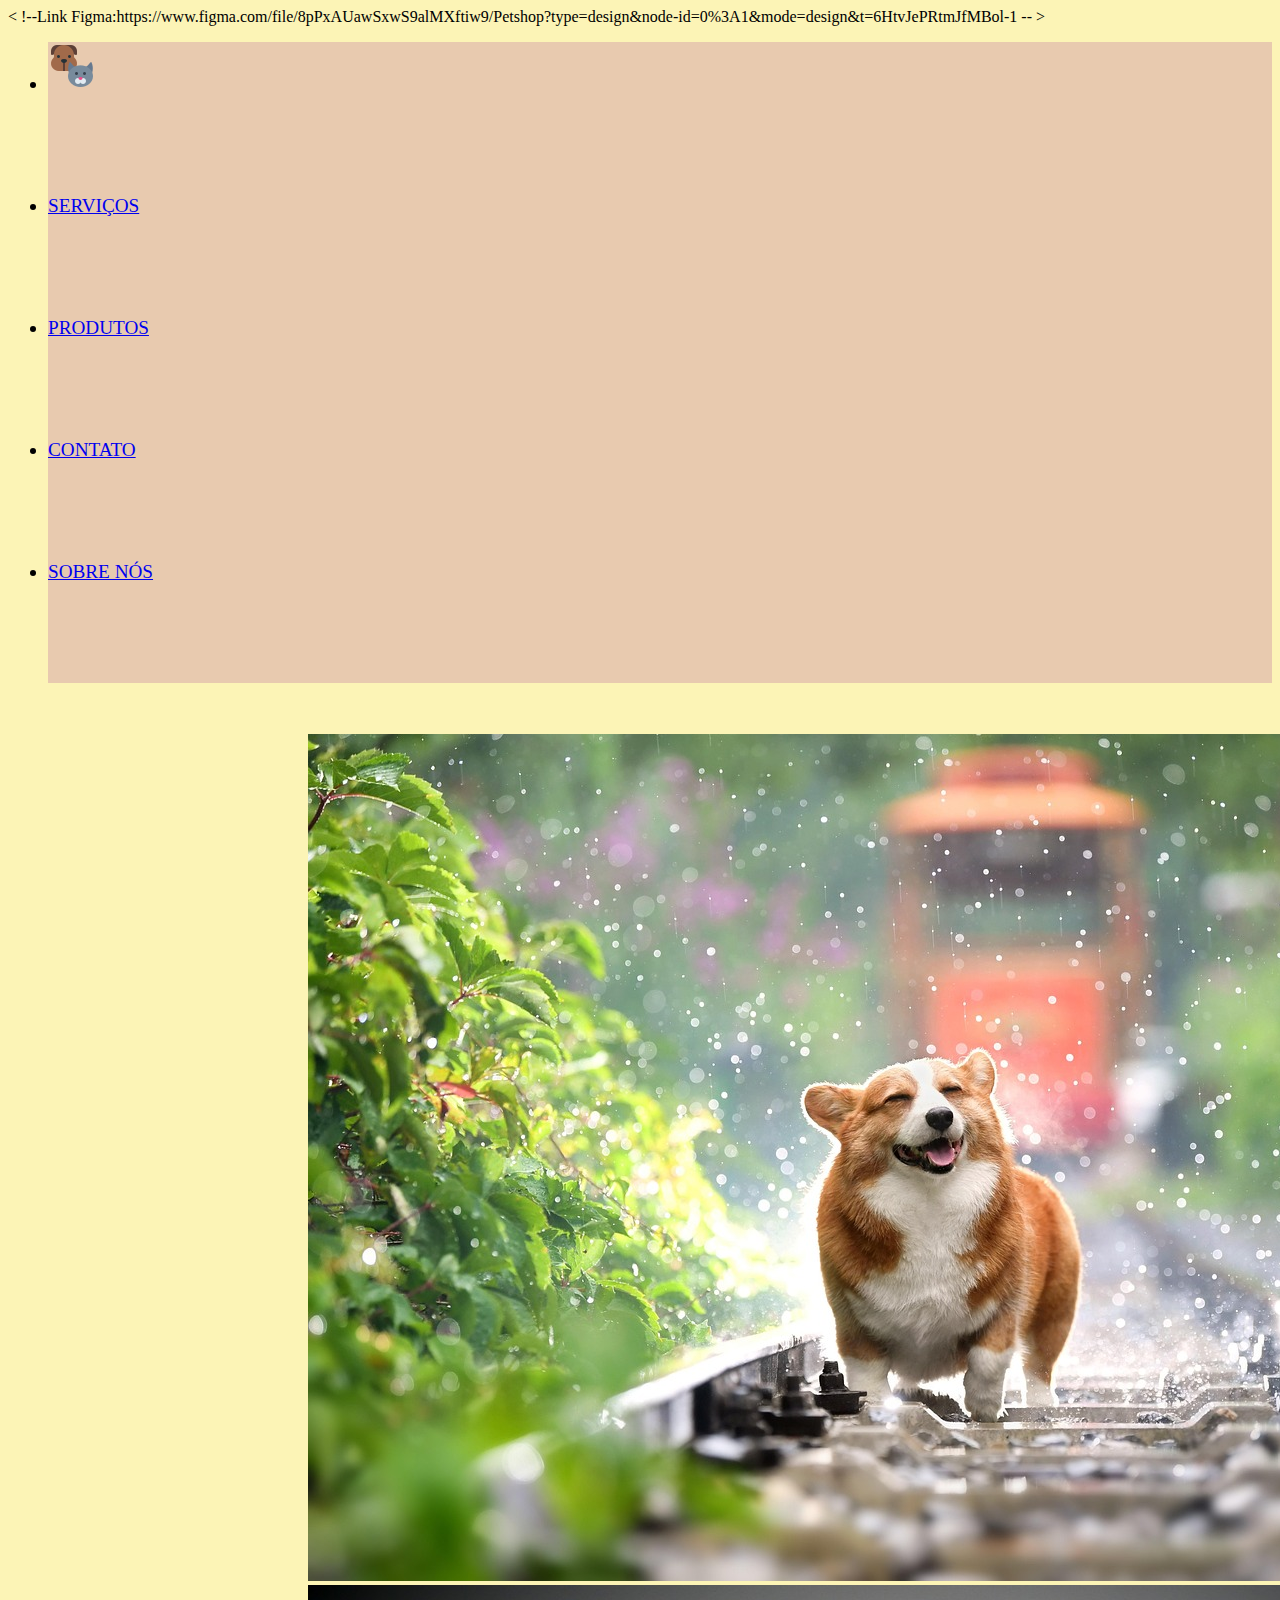
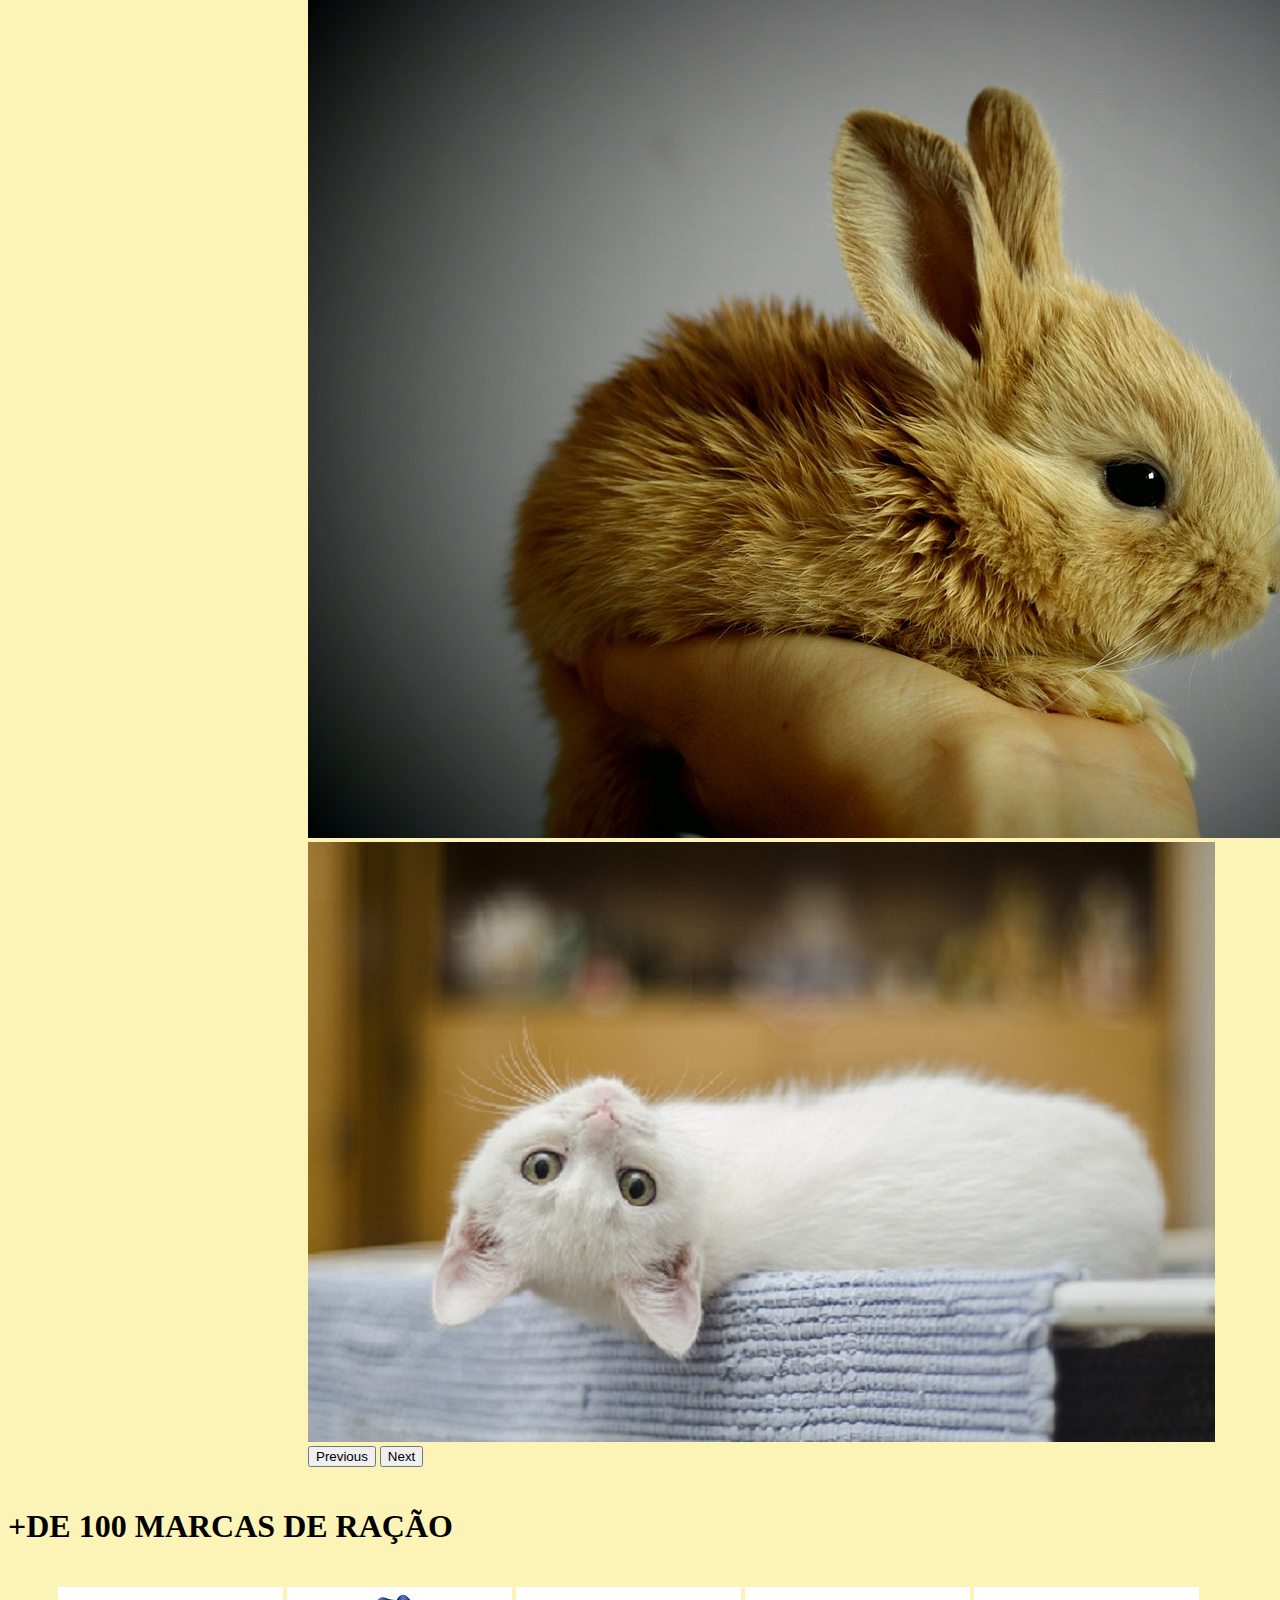
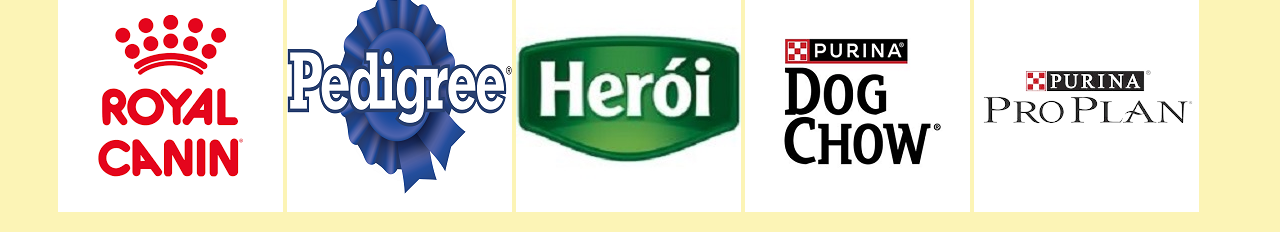
==== index.html @ 3f363bea "Projeto-PetShop" ====
<!DOCTYPE html>
<html lang="pt-br">
<head>
    <meta charset="UTF-8">
    <meta http-equiv="X-UA-Compatible" content="IE=edge">
    <meta name="viewport" content="width=device-width, initial-scale=1.0">
    <link rel="stylesheet" href="https://cdn.jsdelivr.net/npm/bootstrap@4.6.2/dist/css/bootstrap.min.css" integrity="sha384-xOolHFLEh07PJGoPkLv1IbcEPTNtaed2xpHsD9ESMhqIYd0nLMwNLD69Npy4HI+N" crossorigin="anonymous">
    <script src="<scrip src="https://kit.fontawesome.com/a7c1b00531.js" crossorigin="anonymous"></script>
    <link rel="stylesheet" href="css/style.css">
    <title>PetBem-estar </title>
</head>
<body>

  < !--Link Figma:https://www.figma.com/file/8pPxAUawSxwS9alMXftiw9/Petshop?type=design&node-id=0%3A1&mode=design&t=6HtvJePRtmJfMBol-1 -- >
    <header>
        
        <ul class="nav">
            <li class="nav-item"><img src="imagens/icons8-pets-48.png" alt=""></li>
            <li class="nav-item">
              <a class="nav-link active" href="serviços.html">SERVIÇOS</a>
            </li>
            <li class="nav-item">
              <a class="nav-link" href="produtos.html">PRODUTOS</a>
            </li>
            <li class="nav-item">
              <a class="nav-link" href="contato.html">CONTATO</a>
            </li>
            <li class="nav-item">
              <a class="nav-link" href="sobre-nos.html">SOBRE NÓS</a>
            </li>
          </nav>
        </ul>
    </header>
    <main>
        <div id="carouselExampleControls" class="carousel slide" data-ride="carousel">
  <div class="carousel-inner">
    <div class="carousel-item active">
      <img src="imagens/cachorro-trilho.jpg" class="d-block w-100" alt="...">
    </div>
    <div class="carousel-item">
      <img src="imagens/coelho.jpg" class="d-block w-100" alt="...">
    </div>
    <div class="carousel-item">
      <img src="imagens/gato-branco.jpg" class="d-block w-100" alt="...">
    </div>
  </div>
 <button class="carousel-control-prev" type="button" data-target="#carouselExampleControls" data-slide="prev">
    <span class="carousel-control-prev-icon" aria-hidden="true"></span>
    <span class="sr-only">Previous</span>
  </button>
  <button class="carousel-control-next" type="button" data-target="#carouselExampleControls" data-slide="next">
    <span class="carousel-control-next-icon" aria-hidden="true"></span>
    <span class="sr-only">Next</span>
  </button>
</div>
      <h1>+DE 100 MARCAS DE RAÇÃO</h1>

      <figure>
        
        <img src="imagens/Royal-canin.png" alt="">
        <img src="imagens/pedigree.png" alt="">
        <img src="imagens/Heroi.jpg" alt="">
        <img src="imagens/dog-chow.png" alt="">
        <img src="imagens/ProPaln.png"">
      </figure>
    </main>
    <footer>
     
        
      </div>
    </footer>

    <script src="https://cdn.jsdelivr.net/npm/jquery@3.5.1/dist/jquery.slim.min.js" integrity="sha384-DfXdz2htPH0lsSSs5nCTpuj/zy4C+OGpamoFVy38MVBnE+IbbVYUew+OrCXaRkfj" crossorigin="anonymous"></script>
    <script src="https://cdn.jsdelivr.net/npm/bootstrap@4.6.2/dist/js/bootstrap.bundle.min.js" integrity="sha384-Fy6S3B9q64WdZWQUiU+q4/2Lc9npb8tCaSX9FK7E8HnRr0Jz8D6OP9dO5Vg3Q9ct" crossorigin="anonymous"></script>
</body>
</html>
---- css/style.css ----
body{
    background-color: #fcf4b6;
}

.nav-item{
    
    background-color: #e8caaf;
    padding-bottom: 100px;
    flex: auto;
    padding-bottom: 100px;
    flex: auto;
    font-size: larger
}
#carousel-control-prev{
    width: 80rem;
    padding-left: 300px;
}
.carousel{
    width: 80rem;
    padding-left: 300px;
    padding-top: 35px;
    
 
}
footer{
    background-color: #e8caaf;
}
figure{
  
}
h1{
    font-size: 2rem;
    padding-bottom: 20px;
    padding-top: 20px;
}
figure{
    margin-left: 50px;
}
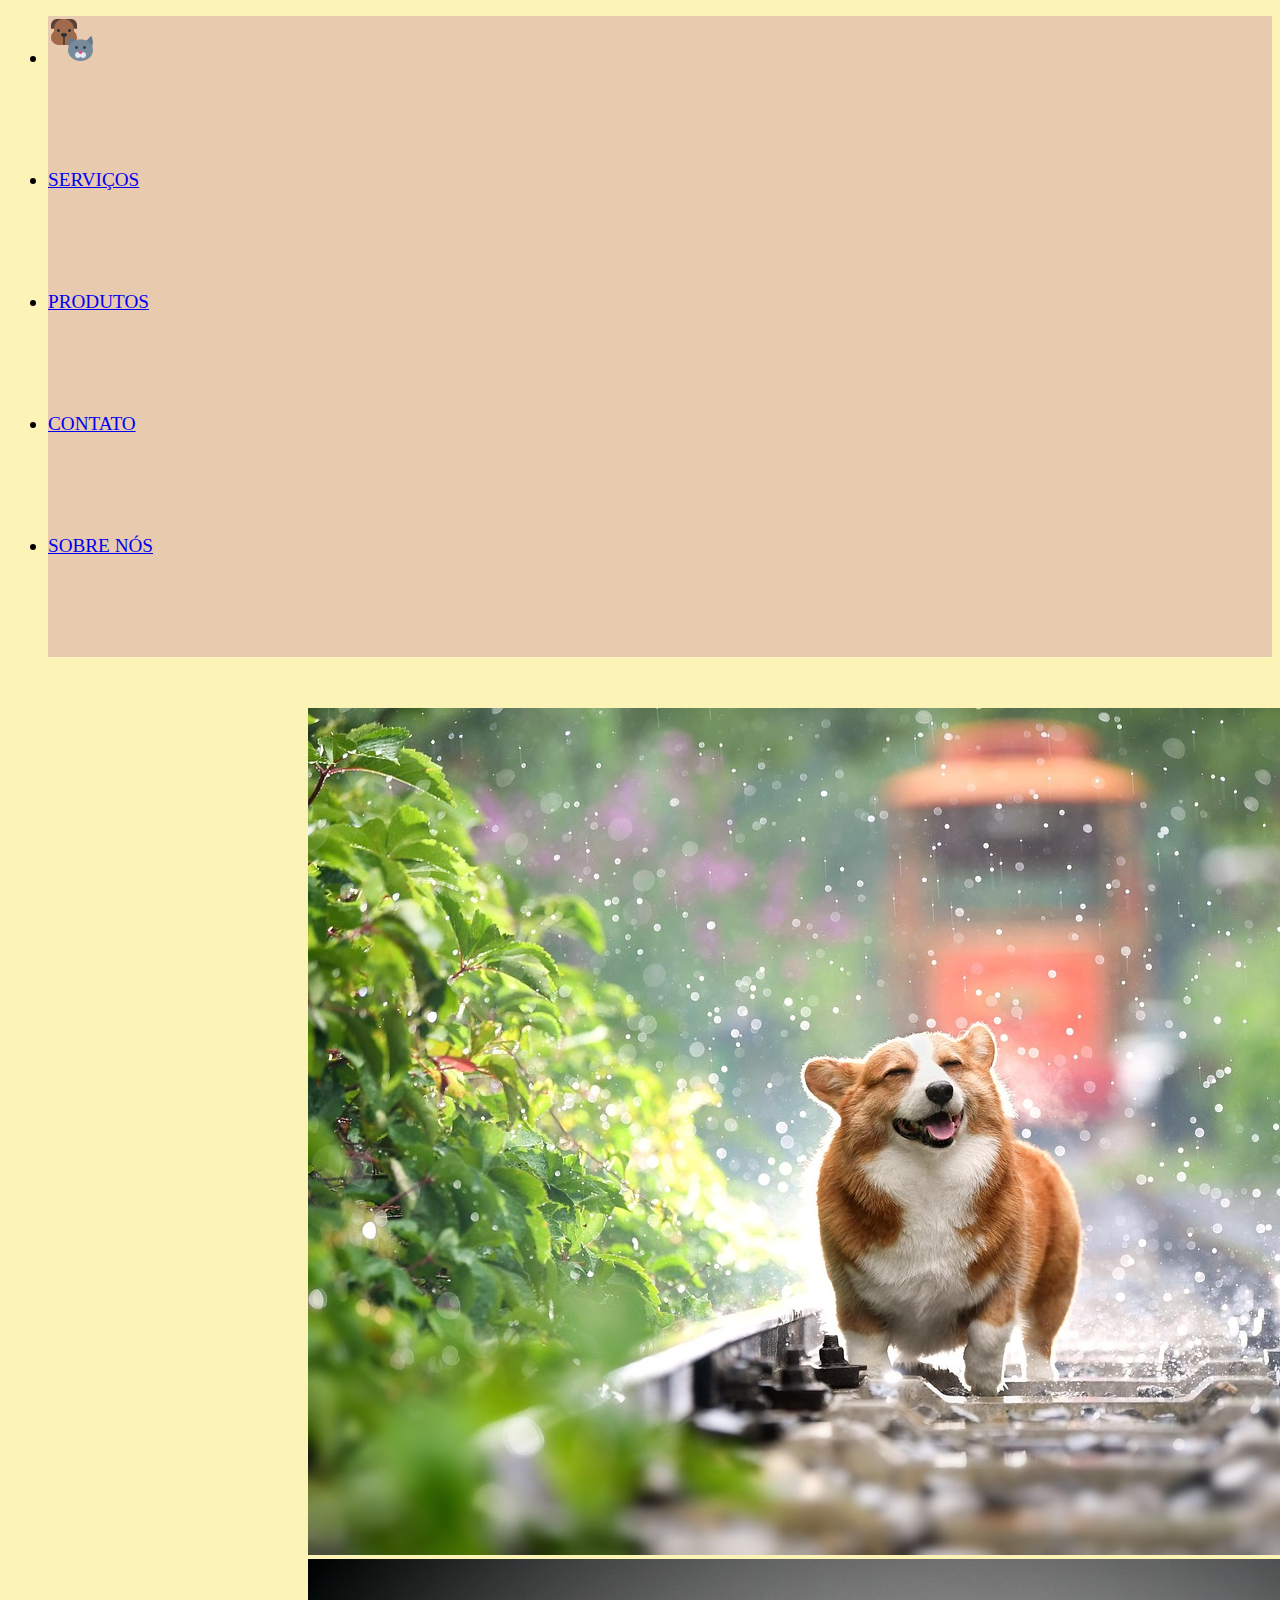
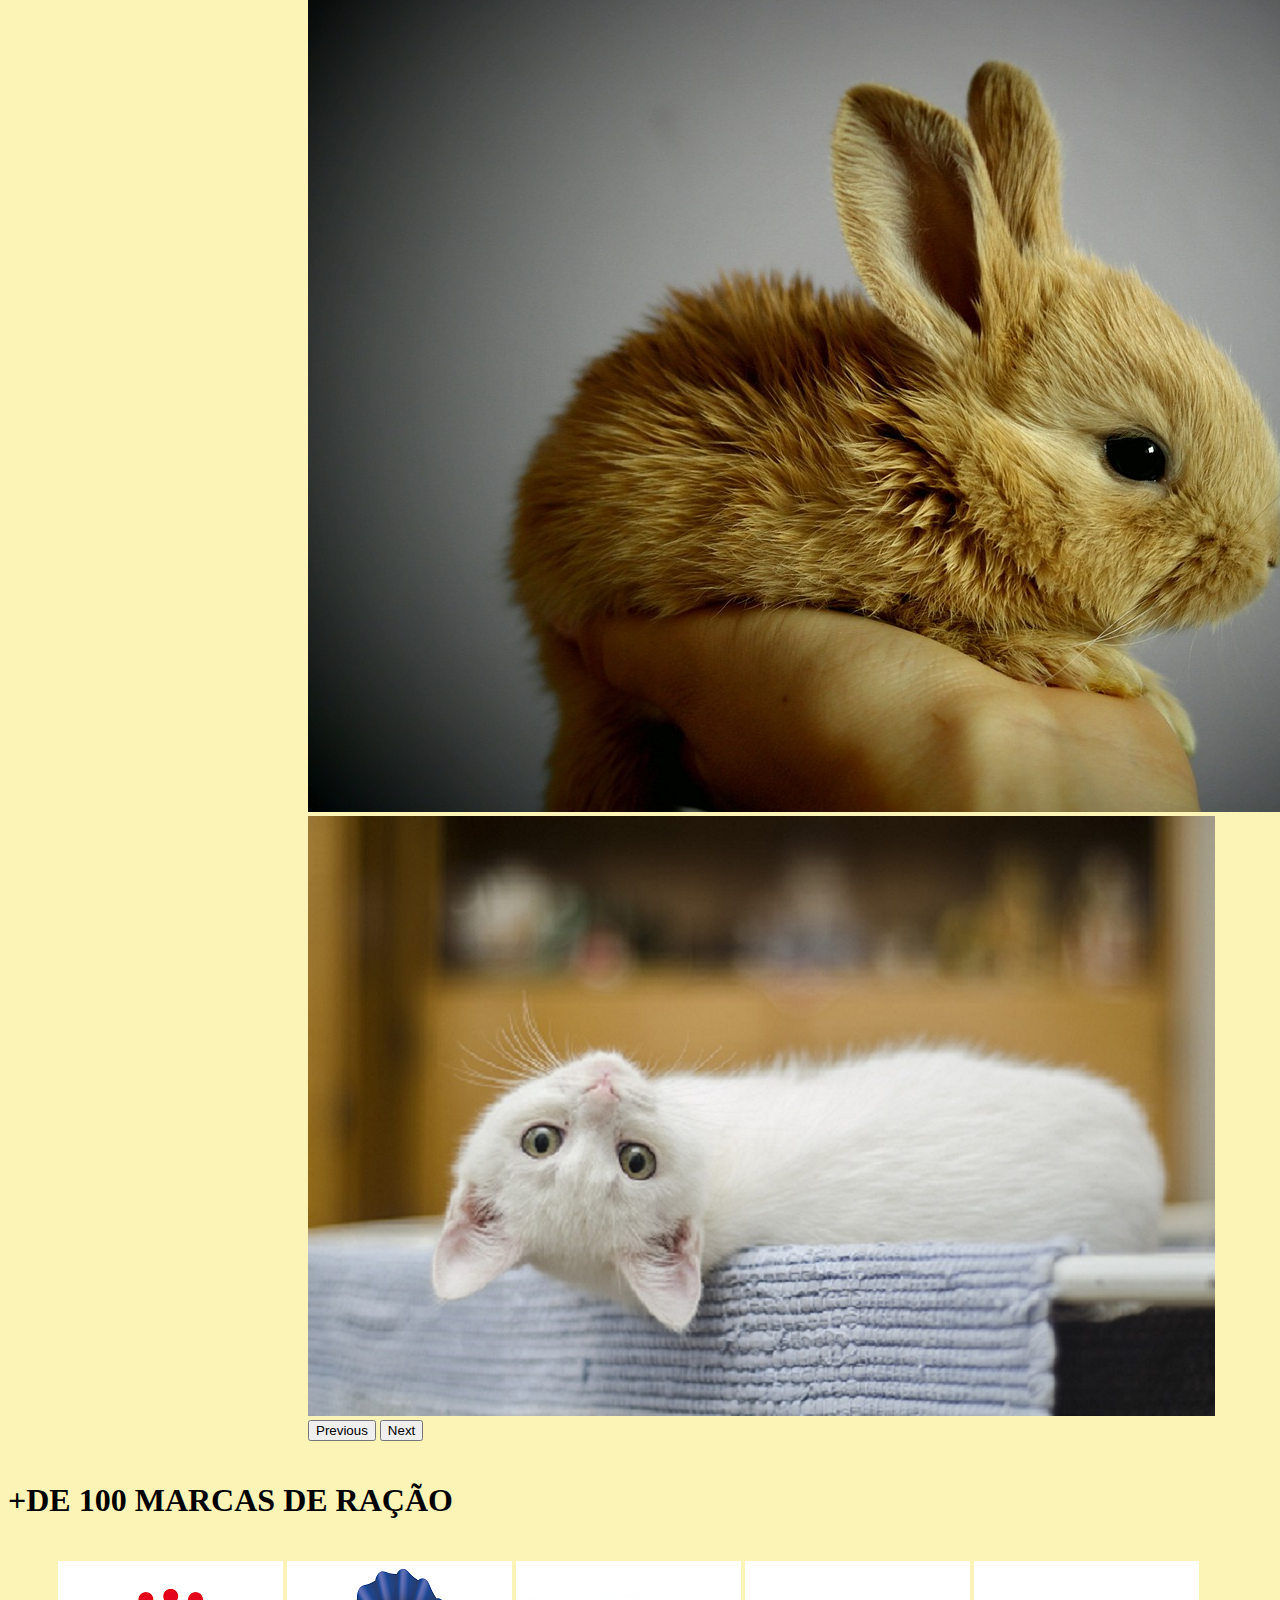
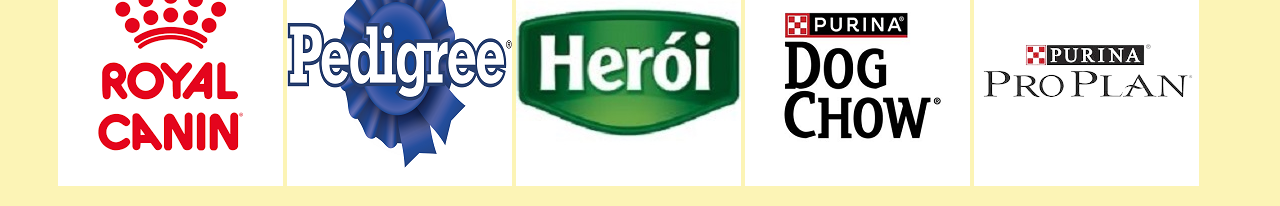
==== commit aff791ba: "Alteração1" ====
--- a/index.html
+++ b/index.html
@@ -11,7 +11,8 @@
 </head>
 <body>
 
-  < !--Link Figma:https://www.figma.com/file/8pPxAUawSxwS9alMXftiw9/Petshop?type=design&node-id=0%3A1&mode=design&t=6HtvJePRtmJfMBol-1 -- >
+  <!-- Link Figma:https://www.figma.com/file/8pPxAUawSxwS9alMXftiw9/Petshop?type=design&node-id=0%3A1&mode=design&t=6HtvJePRtmJfMBol-1. -->
+   
     <header>
         
         <ul class="nav">
